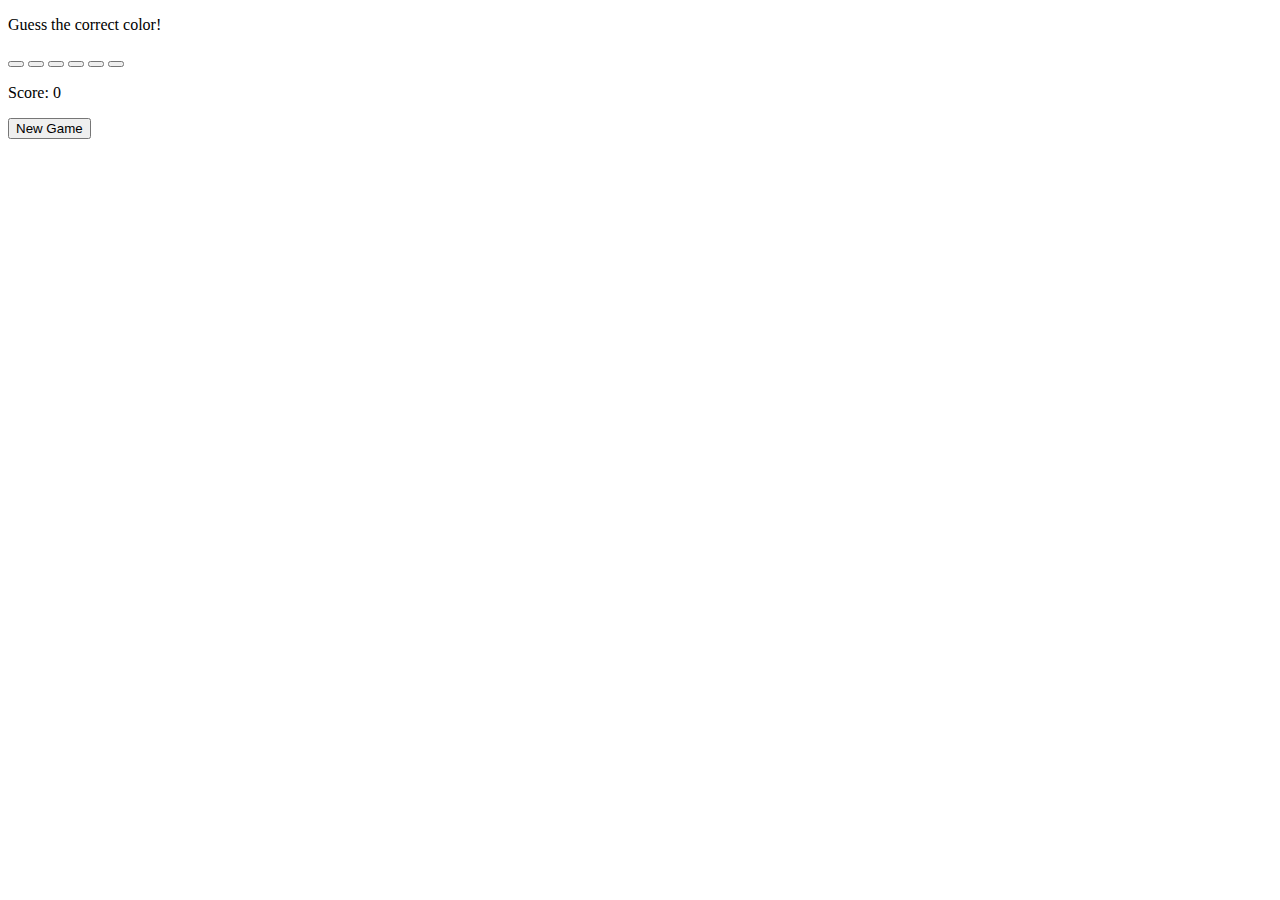
==== index.html @ c05895ea "Rename color-game/index.html to index.html" ====
<!DOCTYPE html>
<html lang="en">
<head>
  <meta charset="UTF-8">
  <meta name="viewport" content="width=device-width, initial-scale=1.0">
  <title>Color Guessing Game</title>
  <link rel="stylesheet" href="styles.css">
</head>
<body>
  <div class="container">
    <!-- Color Display -->
    <div class="color-box" data-testid="colorBox"></div>

    <!-- Game Instructions -->
    <p class="instructions" data-testid="gameInstructions">Guess the correct color!</p>

    <!-- Color Options -->
    <div class="color-options">
      <button class="color-option" data-testid="colorOption"></button>
      <button class="color-option" data-testid="colorOption"></button>
      <button class="color-option" data-testid="colorOption"></button>
      <button class="color-option" data-testid="colorOption"></button>
      <button class="color-option" data-testid="colorOption"></button>
      <button class="color-option" data-testid="colorOption"></button>
    </div>

    <!-- Game Status -->
    <p class="game-status" data-testid="gameStatus"></p>

    <!-- Score -->
    <p class="score" data-testid="score">Score: 0</p>

    <!-- New Game Button -->
    <button class="new-game-button" data-testid="newGameButton">New Game</button>
  </div>

  <script src="script.js"></script>
</body>
</html>
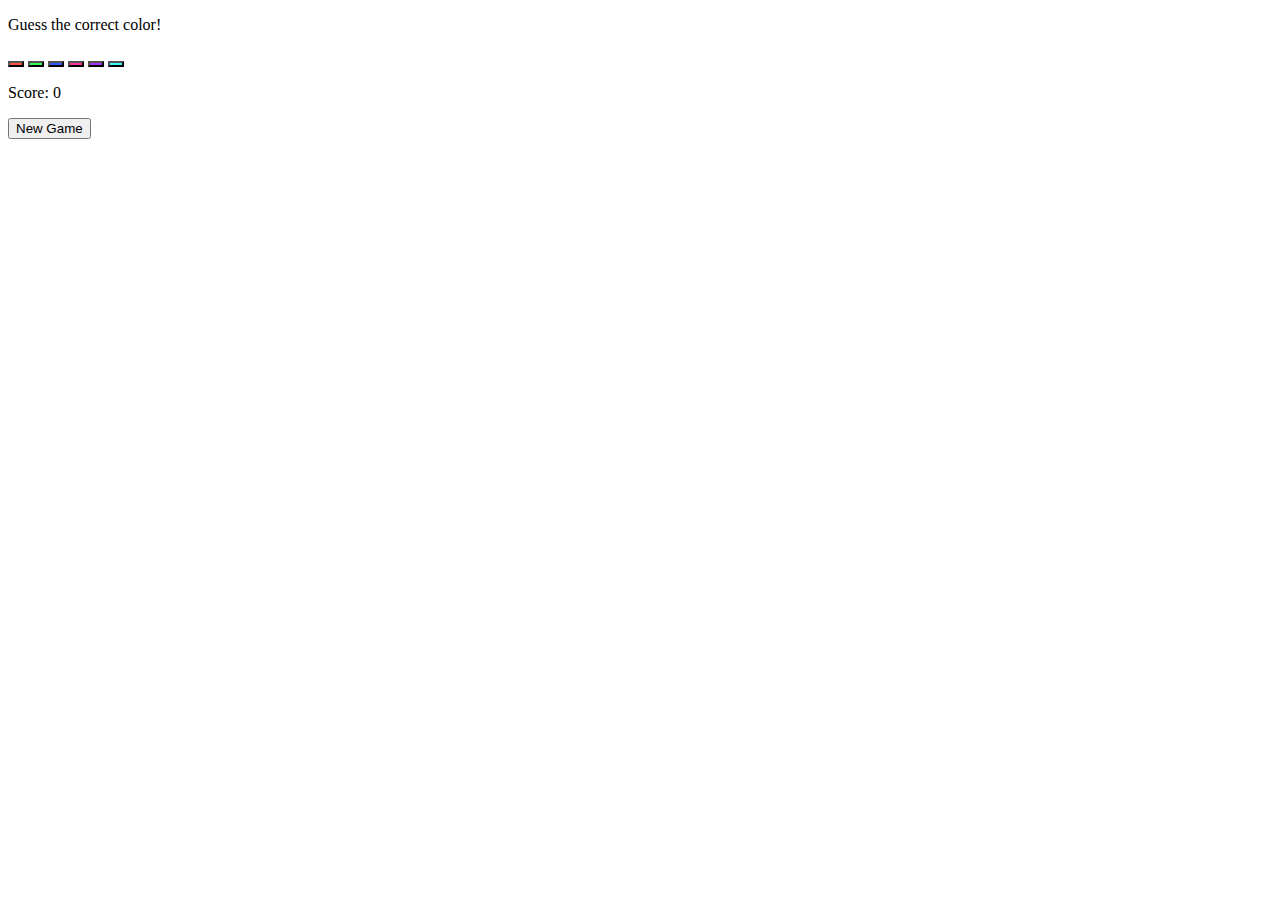
==== commit fd3d4480: "Update index.html" ====
--- a/index.html
+++ b/index.html
@@ -34,6 +34,6 @@
     <button class="new-game-button" data-testid="newGameButton">New Game</button>
   </div>
 
-  <script src="script.js"></script>
+  <script src="scripts.js"></script>
 </body>
 </html>
